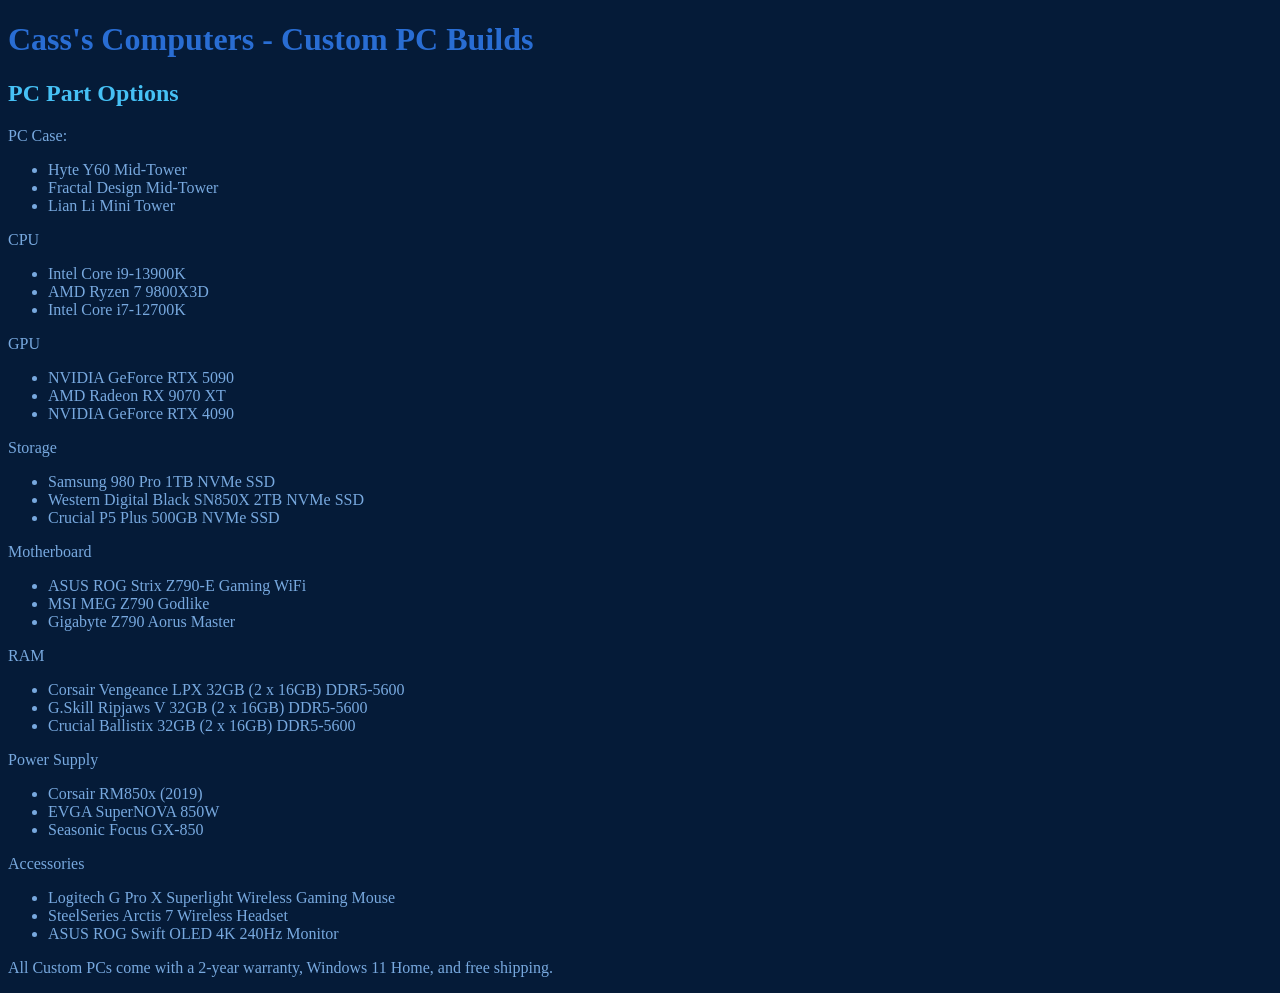
==== about.html @ 8672c68a "Added content to about.html and link to about.html on index.html" ====
<!DOCTYPE html>
<html lang="en">
<head>
    <link rel="stylesheet" href="style.css">
    <meta charset="UTF-8">
    <meta name="viewport" content="width=device-width, initial-scale=1.0">
    <title>about.html</title>
</head>
<body>
    <h1>Cass's Computers - Custom PC Builds</h1>
    <h2>PC Part Options</h2>
    <p>PC Case:
        <ul>
            <li>Hyte Y60 Mid-Tower</li>
            <li>Fractal Design Mid-Tower</li>
            <li>Lian Li Mini Tower</li>
        </ul>
    </p>
    <p>CPU</p>
    <ul>
        <li>Intel Core i9-13900K</li>
        <li>AMD Ryzen 7 9800X3D</li>
        <li>Intel Core i7-12700K</li>
    </ul>
    <p>GPU
        <ul>
            <li>NVIDIA GeForce RTX 5090</li>
            <li>AMD Radeon RX 9070 XT</li>
            <li>NVIDIA GeForce RTX 4090</li>
        </ul>
    </p>
    <p>Storage
        <ul>
            <li>Samsung 980 Pro 1TB NVMe SSD</li>
            <li>Western Digital Black SN850X 2TB NVMe SSD</li>
            <li>Crucial P5 Plus 500GB NVMe SSD</li>
        </ul>
    </p>
    <p>Motherboard
        <ul>
            <li>ASUS ROG Strix Z790-E Gaming WiFi</li>
            <li>MSI MEG Z790 Godlike</li>
            <li>Gigabyte Z790 Aorus Master</li>
        </ul>
    </p>
    <p>RAM
        <ul>
            <li>Corsair Vengeance LPX 32GB (2 x 16GB) DDR5-5600</li>
            <li>G.Skill Ripjaws V 32GB (2 x 16GB) DDR5-5600</li>
            <li>Crucial Ballistix 32GB (2 x 16GB) DDR5-5600</li>
        </ul>
    </p>
    <p>Power Supply
        <ul>
            <li>Corsair RM850x (2019)</li>
            <li>EVGA SuperNOVA 850W</li>
            <li>Seasonic Focus GX-850</li>
        </ul>
    </p>
    <p>Accessories
        <ul>
            <li>Logitech G Pro X Superlight Wireless Gaming Mouse</li>
            <li>SteelSeries Arctis 7 Wireless Headset</li>
            <li>ASUS ROG Swift OLED 4K 240Hz Monitor</li>
        </ul>
    </p>

    <p>All Custom PCs come with a 2-year warranty, Windows 11 Home, and free shipping.</p>
</body>
</html>
---- style.css ----
h1 {
    color:#296dd3
}
h2 {
    color:#46c1f5
}
p {
    color:#78a9df

}
ul {
    color:#78a9df
    
}
body {
    background-color:#051b38
}
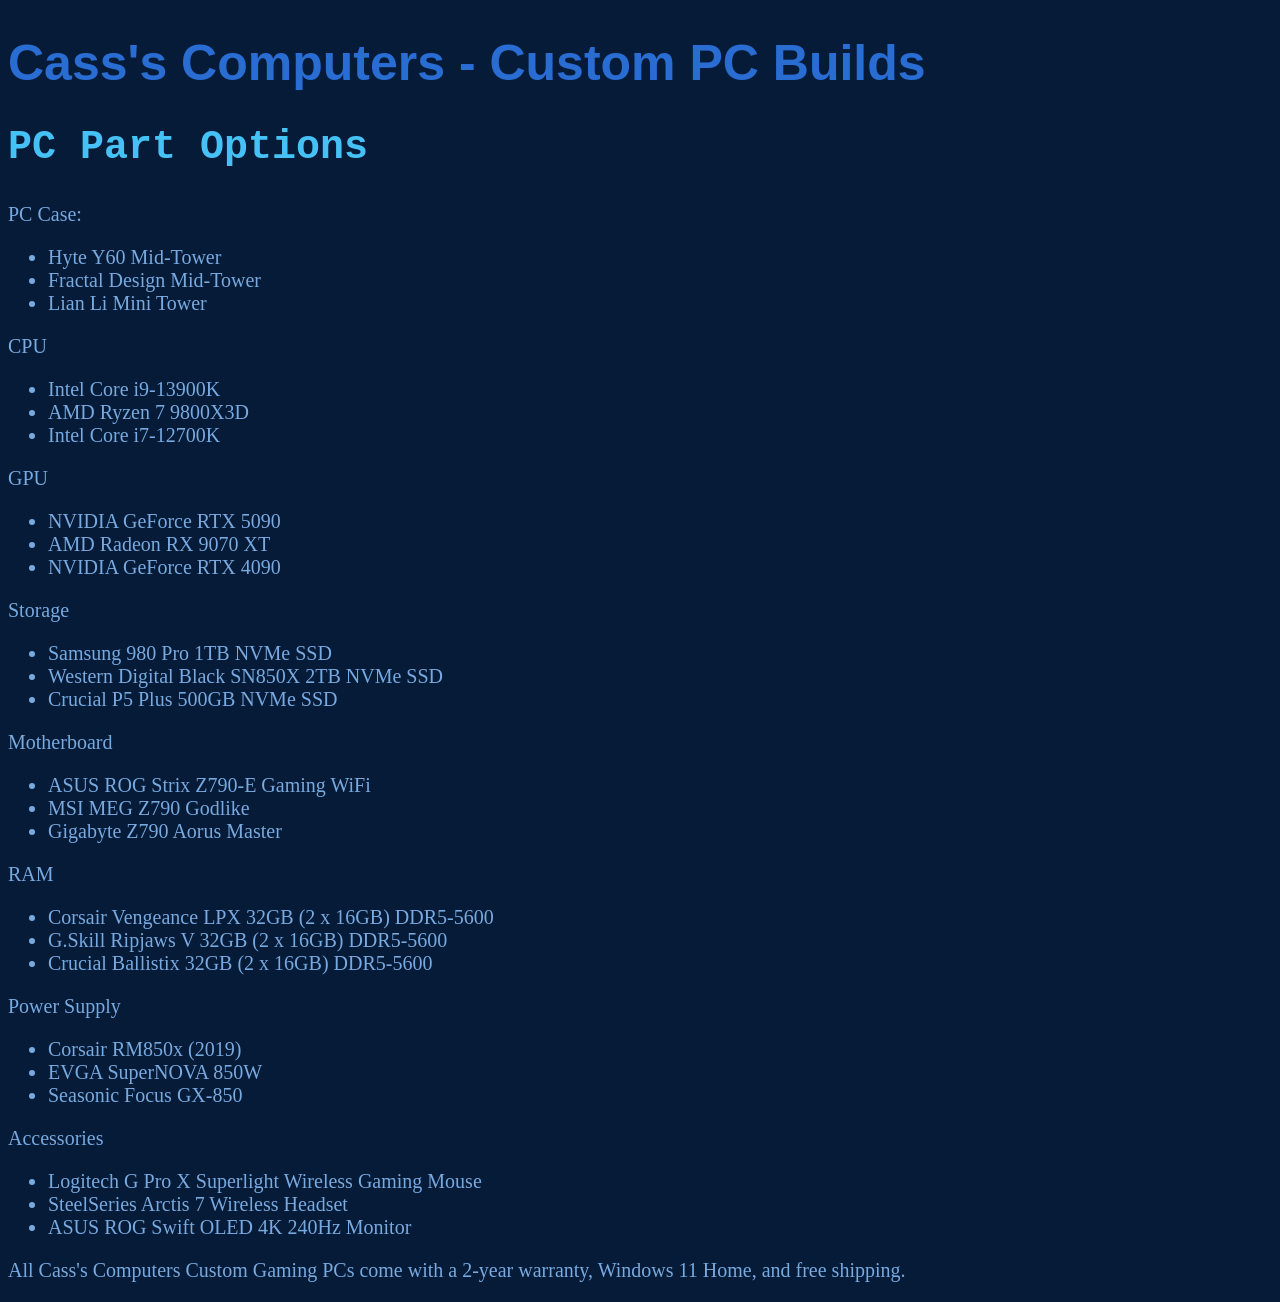
==== commit 18164971: "Added more detail to read.me, scope.md, restrospective.md, and plan.md. Added image to index.html, a" ====
--- a/about.html
+++ b/about.html
@@ -65,6 +65,6 @@
         </ul>
     </p>
 
-    <p>All Custom PCs come with a 2-year warranty, Windows 11 Home, and free shipping.</p>
+    <p>All Cass's Computers Custom Gaming PCs come with a 2-year warranty, Windows 11 Home, and free shipping.</p>
 </body>
 </html>
--- a/style.css
+++ b/style.css
@@ -1,17 +1,37 @@
 h1 {
+    font-family: Arial, sans-serif;
+    font-size: 50px;
     color:#296dd3
+
 }
+
 h2 {
+    font-family:'Courier New', Courier, monospace;
+    font-size: 40px;
     color:#46c1f5
 }
+
 p {
+    font-family: 'Times New Roman', Times, serif;
+    font-size: 20px;
     color:#78a9df
 
 }
+
 ul {
+    font-family: 'Times New Roman', Times, serif;
+    font-size: 20px;
     color:#78a9df
     
 }
+
 body {
     background-color:#051b38
+}
+
+img {
+    width: 300px;
+    height: auto;
+    display: block;
+    margin: 20px auto;
 }
